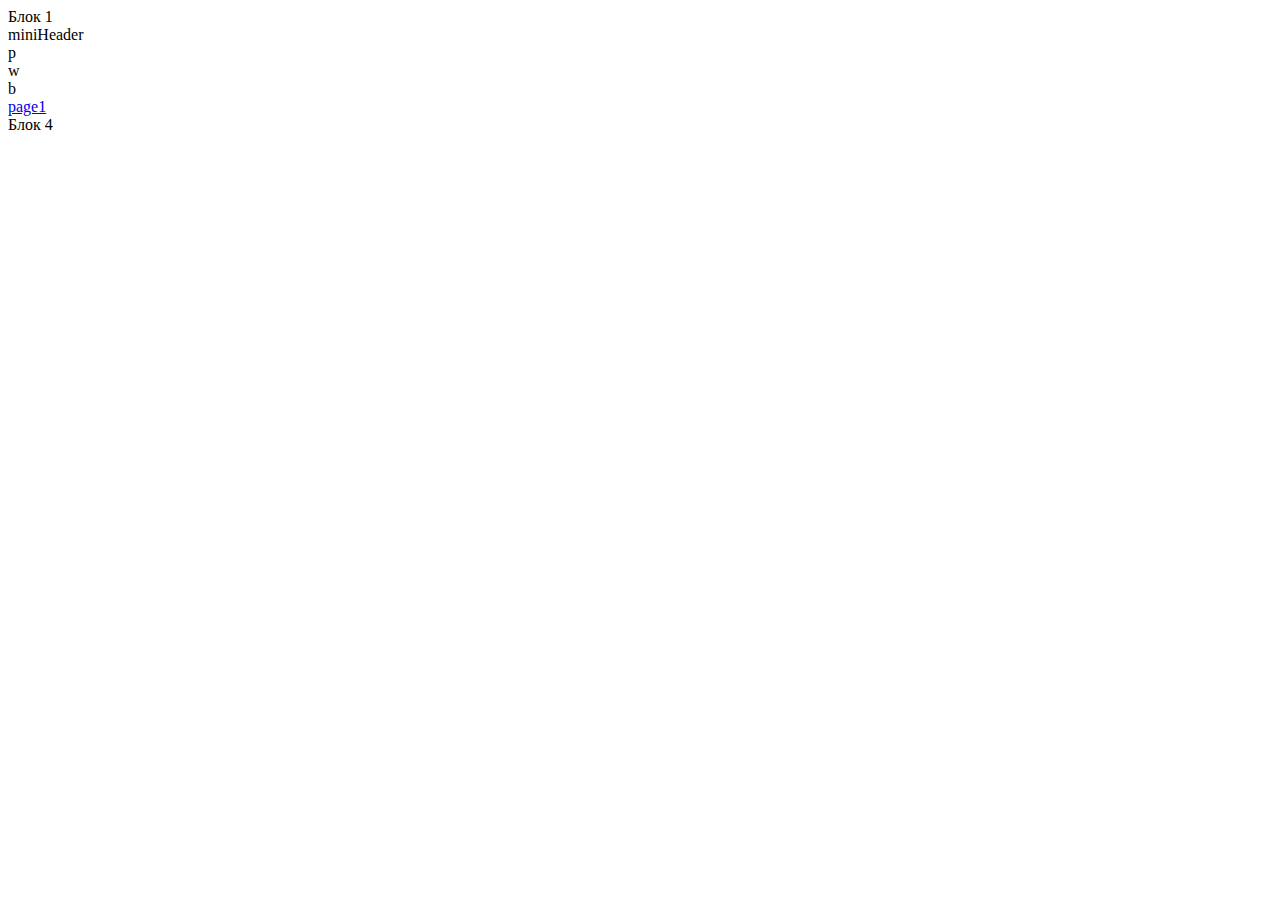
==== index.html @ acd3b055 "set utube video on page1" ====
<!DOCTYPE html>
<html>
<head>
    <link rel="stylesheet" href="css/index.css">
    <link rel="stylesheet" href="css/common.css">
    <title>Мой HTML-документ</title>
</head>
<body class="background1">

    <header id = "header">
        <div id = "item1">Блок 1</div>
        <div id = "item2">
            <div id="miniHeader">
                miniHeader
            </div>
            <div id="colPanel">
                <div id ="backKolButt1" onclick="applyBodyClass('background1'); setBodyClass('background1');"> p </div>
                <div id ="backKolButt2" onclick="applyBodyClass('background2'); setBodyClass('background2');"> w </div>
                <div id ="backKolButt3" onclick="applyBodyClass('background3'); setBodyClass('background3');"> b </div>
            </div>
        </div>
    </header>

    <div id = "div1">
        <a id = "item3" href = 'html/page1.html'> page1 </a> 
        <div id = "item4">Блок 4</div>
    </div>

    
    










     <script src="js/index.js"></script> 
     <script src="js/common.js"></script> 
</body>
</html>
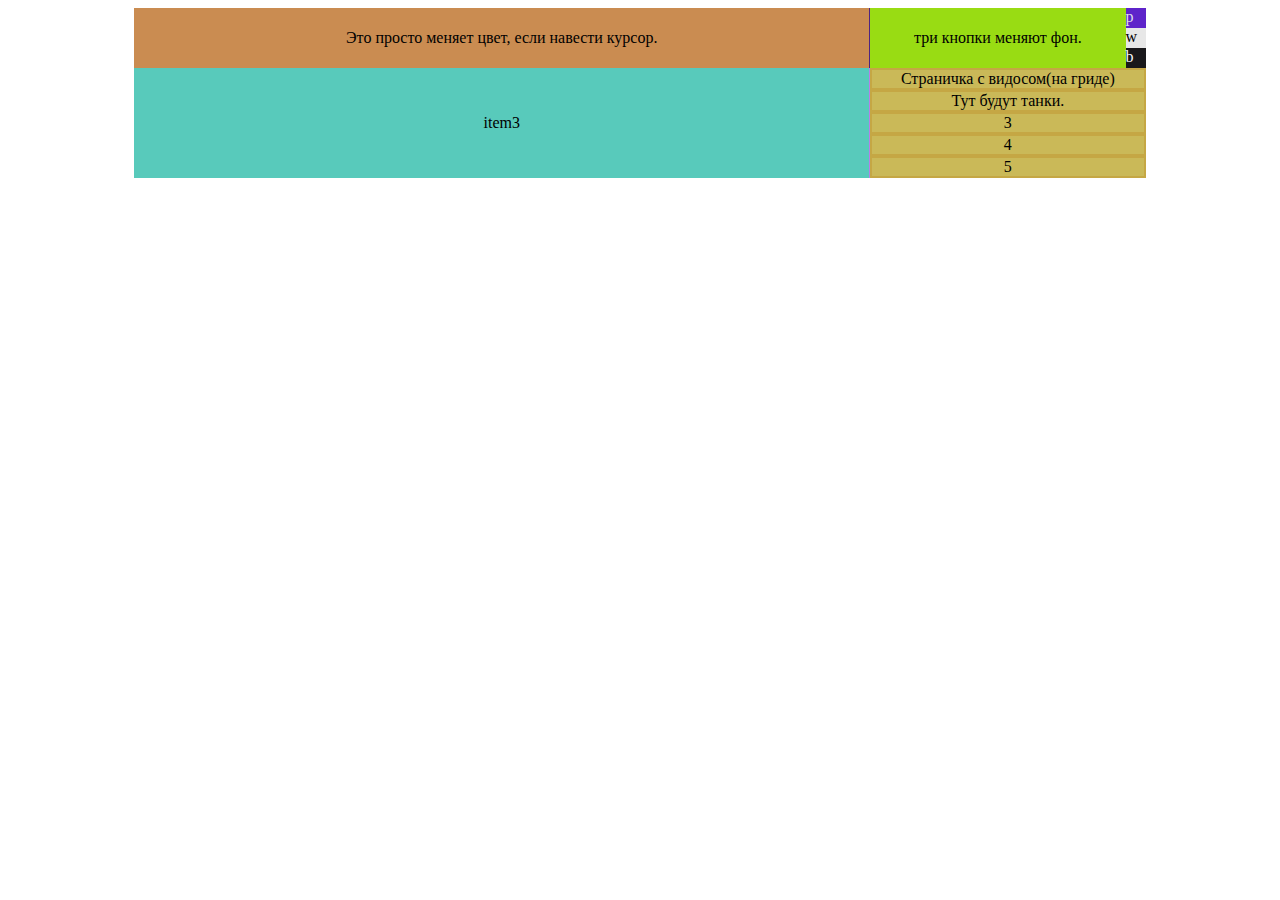
==== commit 0be3431b: "made new butons on index(buton1-5), add function maks backcolor on index after reload and movd pplyB" ====
--- a/index.html
+++ b/index.html
@@ -8,10 +8,10 @@
 <body class="background1">
 
     <header id = "header">
-        <div id = "item1">Блок 1</div>
+        <div id = "item1">Это просто меняет цвет, если навести курсор.</div>
         <div id = "item2">
             <div id="miniHeader">
-                miniHeader
+                три кнопки меняют фон.
             </div>
             <div id="colPanel">
                 <div id ="backKolButt1" onclick="applyBodyClass('background1'); setBodyClass('background1');"> p </div>
@@ -22,11 +22,17 @@
     </header>
 
     <div id = "div1">
-        <a id = "item3" href = 'html/page1.html'> page1 </a> 
-        <div id = "item4">Блок 4</div>
+        <div id = "item3"> item3 </div> 
+        <div id = "item4">
+            <div id="buton1" onclick="location.href='html/page1.html'">Страничка с видосом(на гриде)</div>
+            <div id="buton2" onclick="location.href='html/tanki.html'">Тут будут танки.</div>
+            <div id="buton3">3</div>
+            <div id="buton4">4</div>
+            <div id="buton5">5</div>
+        </div>
     </div>
 
-    
+     
     
 
 
@@ -37,8 +43,8 @@
 
 
 
-
+     <script src="js/common.js"></script>
      <script src="js/index.js"></script> 
-     <script src="js/common.js"></script> 
+      
 </body>
 </html>--- a/css/index.css
+++ b/css/index.css
@@ -0,0 +1,141 @@
+
+#header {
+  display: flex;
+  flex-direction: row; /*row-reverse | column | column-reverse */
+  flex-wrap: nowrap; /* wrap | wrap-reverse */
+  /* OR "flex-flow: row nowrap;" */
+  background-color: #4f2381;
+  width: 80%;
+  gap: 1px;
+  margin: 0 auto;
+  
+}
+
+#item1 {
+  display: flex;
+  background-color: #ca8c51; 
+  height: 60px;
+  flex-basis: 80%; /* Оба блока будут иметь одинаковую ширину */
+  justify-content: center; /* Горизонтальное выравнивание по центру */
+  align-items: center; /* Вертикальное выравнивание по центру */
+  
+}
+
+
+#item2 {
+  display: flex;
+  background-color: #2ed328;
+  flex-basis: 30%; 
+  height: 60px;
+  justify-content: flex-end; /* Горизонтальное выравнивание по центру */
+   /* align-items: center; Вертикальное выравнивание по центру */
+}
+#colPanel{
+  display: flex;
+  flex-direction: column;
+  background-color: #0fb2cf8a; 
+  flex-basis: 20px;
+  height: 100px;
+}
+  #backKolButt1 {
+    height: 20px;
+    flex-basis: 20px;
+    background-color: #5e24ca;
+    color: #dddbe7
+  }
+  #backKolButt2 {
+   height: 20px;
+   flex-basis: 20px;
+   background-color: #e7e7e7;
+  }
+  #backKolButt3 {
+    height: 20px;
+    flex-basis: 20px;
+    background-color: #19181b;
+    color: #fafafa
+  }
+
+#miniHeader {
+  display: flex;
+  background-color: #dfe2069a;
+  flex-grow: 1;
+  justify-content: center; /* Горизонтальное выравнивание по центру */
+  align-items: center; /* Вертикальное выравнивание по центру */
+}
+
+#div1 {
+  display: flex;
+  background-color: #b280eb;
+  flex-flow: row nowrap;
+  gap: 01px;
+  margin: 0 auto;
+  width: 80%;
+}
+
+#item3 {
+  height: auto;
+  background-color: #58cabb;
+  flex-basis: 80%; /* Оба блока будут иметь одинаковую ширину */
+  
+  display: flex;
+  justify-content: center; /* Горизонтальное выравнивание по центру */
+  align-items: center; /* Вертикальное выравнивание по центру */
+  
+}
+
+#item4 {
+  display: flex;
+  flex-direction: column;
+  height: auto;
+  background-color: #cab958;
+  flex-basis: 30%; /* Оба блока будут иметь одинаковую ширину */ 
+  justify-content: center; /* Горизонтальное выравнивание по центру */
+  align-items: center; /* Вертикальное выравнивание по центру */
+}
+
+#buton1 {
+  display: flex;
+  justify-content: center;
+  align-items: center;
+  width: 100%;
+  height: auto;
+  border: 2px solid rgb(197, 167, 68);
+  box-sizing: border-box;
+}
+#buton2 {
+  display: flex;
+  justify-content: center;
+  align-items: center;
+  width: 100%;
+  height: auto;
+  border: 2px solid rgb(197, 167, 68);
+  box-sizing: border-box;
+}
+#buton3 {
+  display: flex;
+  justify-content: center;
+  align-items: center;
+  width: 100%;
+  height: auto;
+  border: 2px solid rgb(197, 167, 68);
+  box-sizing: border-box;
+}
+#buton4 {
+  display: flex;
+  justify-content: center;
+  align-items: center;
+  width: 100%;
+  height: auto;
+  border: 2px solid rgb(197, 167, 68);
+  box-sizing: border-box;
+}
+#buton5 {
+  display: flex;
+  justify-content: center;
+  align-items: center;
+  width: 100%;
+  height: auto;
+  border: 2px solid rgb(197, 167, 68);
+  box-sizing: border-box;
+}
+
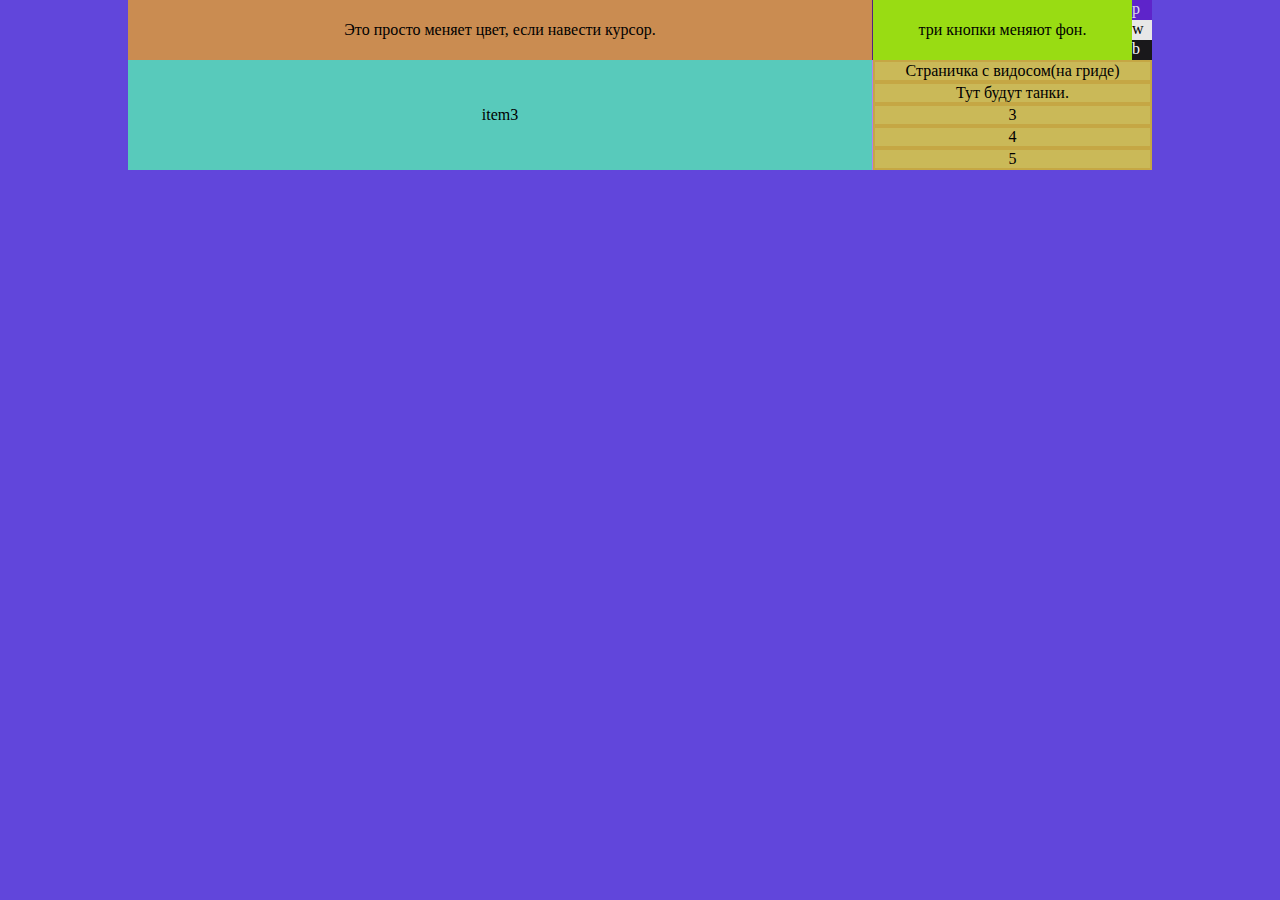
==== commit aa4665dc: "made new page iloveyou and fixed bug with bacground" ====
--- a/index.html
+++ b/index.html
@@ -28,7 +28,7 @@
             <div id="buton2" onclick="location.href='html/tanki.html'">Тут будут танки.</div>
             <div id="buton3">3</div>
             <div id="buton4">4</div>
-            <div id="buton5">5</div>
+            <div id="buton5"  onclick="location.href='html/iloveyou.html'">5</div>
         </div>
     </div>
 
@@ -45,6 +45,7 @@
 
      <script src="js/common.js"></script>
      <script src="js/index.js"></script> 
+     
       
 </body>
 </html>--- a/css/common.css
+++ b/css/common.css
@@ -0,0 +1,23 @@
+
+body.background1 {
+    background-color: #6146db;
+    background-image: url("../imeges/background1.jpg");
+    background-repeat: no-repeat;
+  }
+  
+  body.background2 {
+    background-color: #d1cccc;
+  }
+  
+  body.background3 {
+    background-color: #19181b;
+  }
+  html {
+    height: 100%;
+    
+  }
+
+body {
+    height: inherit;
+    margin: 0;
+}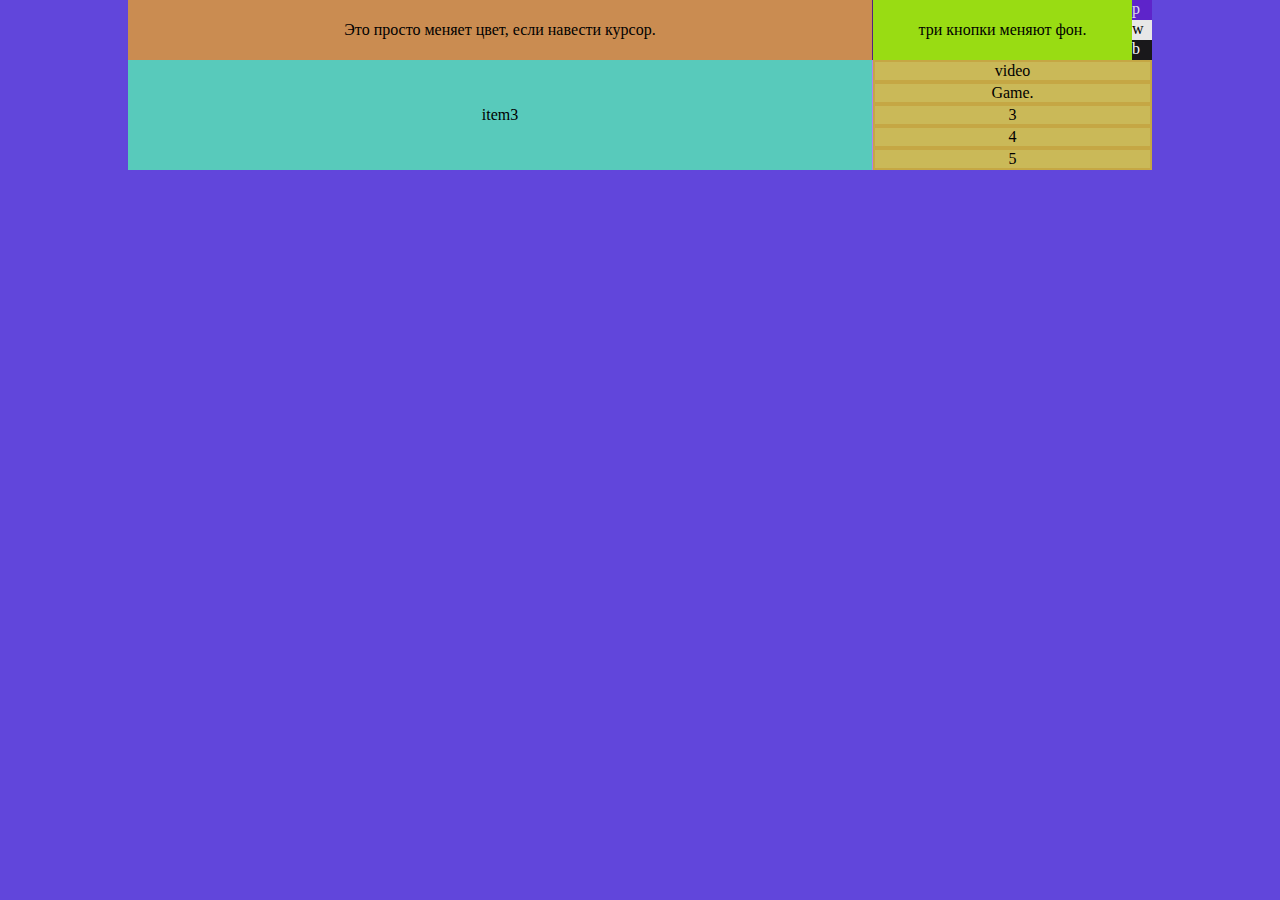
==== commit 0e73cd2f: "smolled text of butons" ====
--- a/index.html
+++ b/index.html
@@ -24,8 +24,8 @@
     <div id = "div1">
         <div id = "item3"> item3 </div> 
         <div id = "item4">
-            <div id="buton1" onclick="location.href='html/page1.html'">Страничка с видосом(на гриде)</div>
-            <div id="buton2" onclick="location.href='html/tanki.html'">Тут будут танки.</div>
+            <div id="buton1" onclick="location.href='html/page1.html'">video</div>
+            <div id="buton2" onclick="location.href='html/tanki.html'">Game.</div>
             <div id="buton3">3</div>
             <div id="buton4">4</div>
             <div id="buton5"  onclick="location.href='html/iloveyou.html'">5</div>
